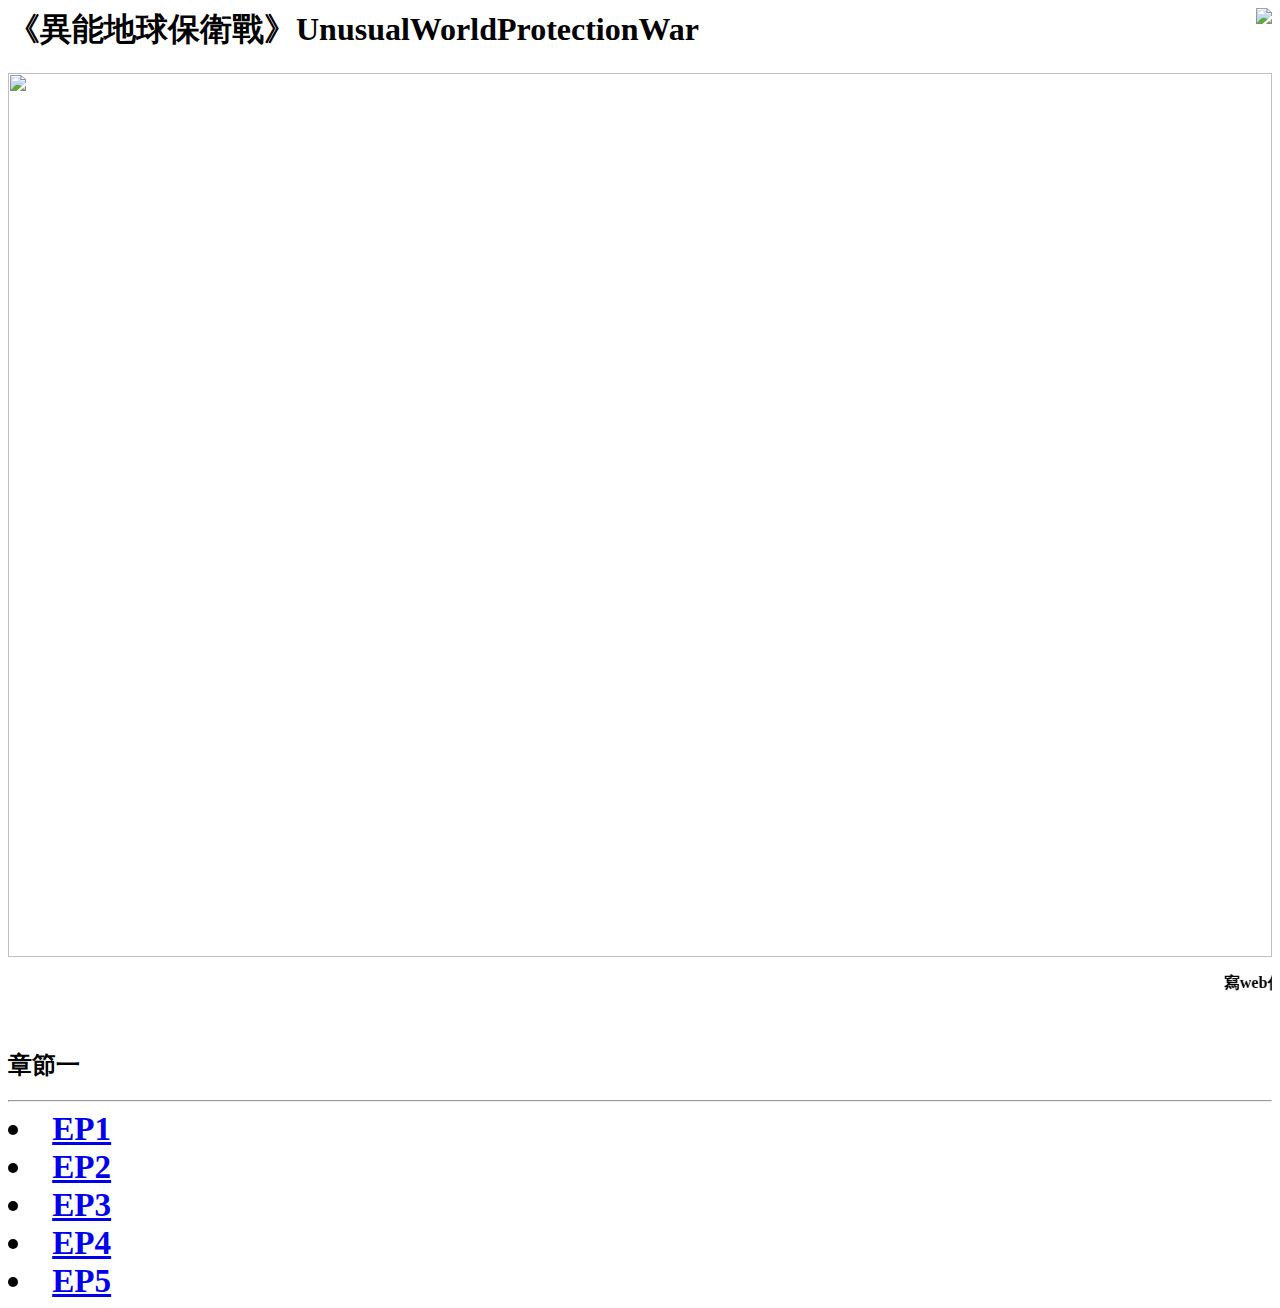
==== UWPW/index.html @ 6c8bcd83 "index.html" ====
<HTML> 
<HEAD>
<meta name="Van" scheme="mm-dd-yyyy">
<title>UWPW Web</title>
<meta charset="utf-8">
</HEAD>
 <link href="style.css" rel="stylesheet" media="all">
<body>


<!-- area1 header -->
        
<header>

<IMG SRC="UWUAPO.png" align=right>
    <h1>
	<B>
	《異能地球保衛戰》UnusualWorldProtectionWar
	<B></h1>
	
	
</header>

<!-- area2 -->

<IMG SRC="bgver1.png" align=center width=100%>

<hr style="border: none; background-color: "#e8dbc8">
 
<marquee align="right" direction="left" scrodelay=1500 >寫web仲難過寫文 請多多支持 <IMG SRC="VanLogo.png" WIDTH=5%>
</marquee>
   
<!-- area3 chapter -->
  <h2>章節一</h2>
        
<hr><big><big><big><big>

        <li><a href="indexEp1.html">
     		EP1
        </a></li>
			<li><a href="indexEp2.html">
     		EP2
        </a></li>
			<li><a href="indexEp3.html">
     		EP3
        </a></li>
			<li><a href="indexEp4.html">
     		EP4
        </a></li>
			<li><a href="indexEp5.html">
     		EP5
        </a></li>
        </center>




</style>
    
</body>
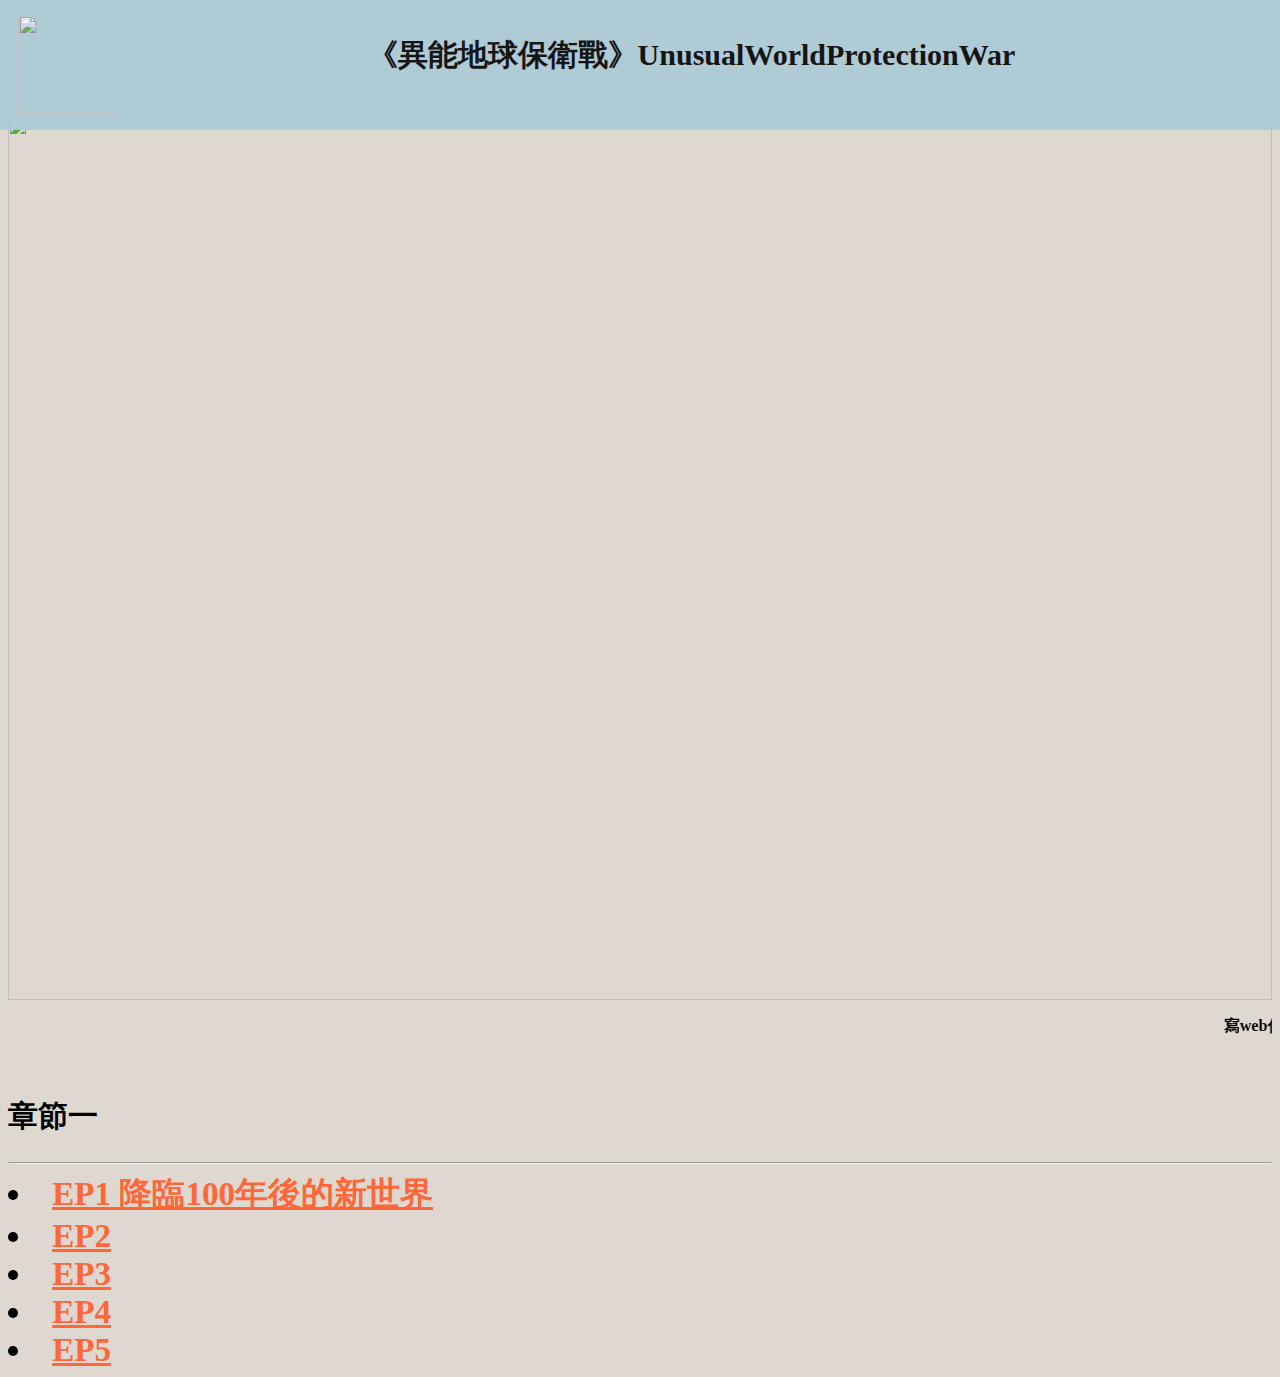
==== commit a214b899: "index.html" ====
--- a/UWPW/index.html
+++ b/UWPW/index.html
@@ -23,7 +23,8 @@
 
 <!-- area2 -->
 
-<IMG SRC="bgver1.png" align=center width=100%>
+<br><br><br><br><br><br>
+<IMG SRC="bgv1.png" align=center width=100%>
 
 <hr style="border: none; background-color: "#e8dbc8">
  
@@ -36,7 +37,7 @@
 <hr><big><big><big><big>
 
         <li><a href="indexEp1.html">
-     		EP1
+     		EP1 降臨100年後的新世界
         </a></li>
 			<li><a href="indexEp2.html">
      		EP2
--- a/UWPW/style.css
+++ b/UWPW/style.css
@@ -0,0 +1,66 @@
+@charset "utf-8";
+
+}
+
+
+
+/* 版面設定 */
+
+
+body{
+background-color: #e8dbc8;
+}
+/* 頁面標題設定 */
+
+	
+	/* 連結顏色設定 */
+
+a {
+	color:#ff6738
+	}
+
+a:	a:hover{
+	color: #df4839
+	text-decoration: none;
+	}
+	
+	/* area1 header */
+	
+	h1 {
+	color: #000000;
+	}
+	
+	header {
+		font-size:15px; position: fixed;
+		top:0; left:0; right: 0;
+		index: 80;
+		display: flex;
+		justify-content: space-between;
+		align-items: left;
+		padding: 15px;
+		background-color: #a9cad6;
+		opacity: 0.9;
+	}
+
+	header img{
+		width:100px; height:100px; 
+		padding-bottom:-10px; 
+		filter: saturate (8);
+	}
+
+
+/* area2 */
+  
+
+/* area3 chapter */
+
+h2{
+font-size: 30px
+}
+body{
+background-color: #ded8d1;
+}
+
+
+
+/* RWD 手機版 */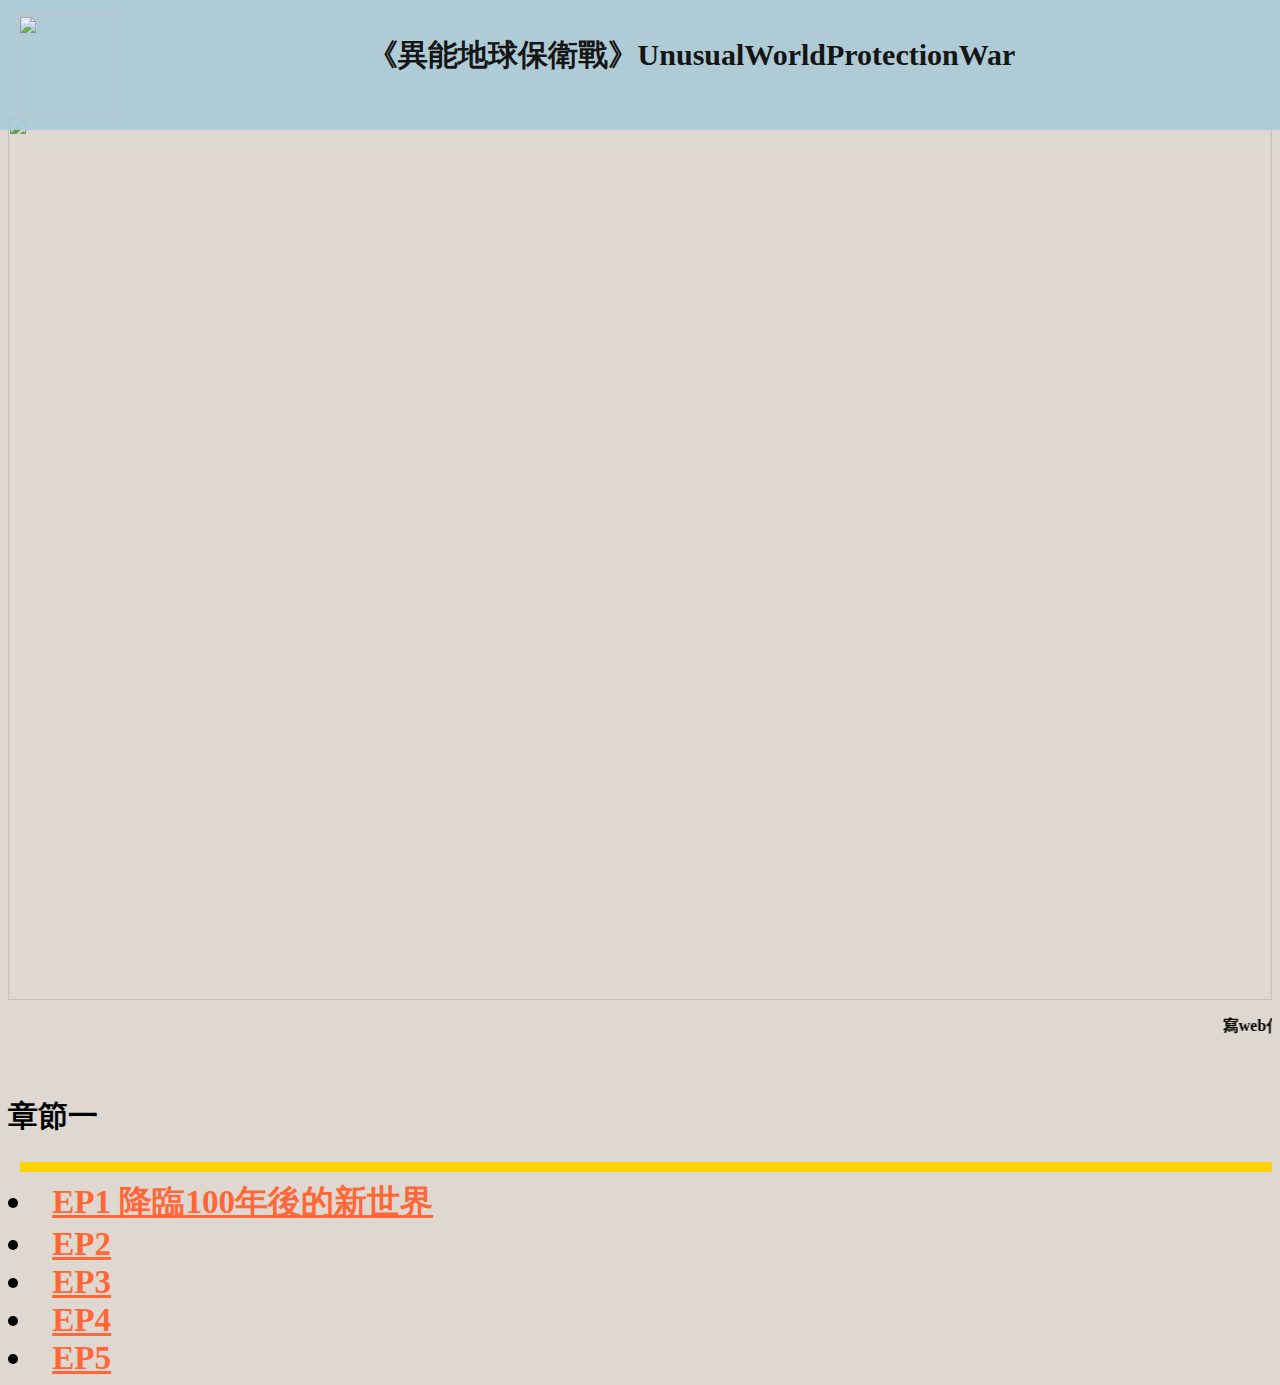
==== commit 8ecd6e52: "Update index.html" ====
--- a/UWPW/index.html
+++ b/UWPW/index.html
@@ -1,61 +1,63 @@
 <HTML> 
-<HEAD>
-<meta name="Van" scheme="mm-dd-yyyy">
-<title>UWPW Web</title>
-<meta charset="utf-8">
-</HEAD>
- <link href="style.css" rel="stylesheet" media="all">
-<body>
-
-
-<!-- area1 header -->
-        
-<header>
-
-<IMG SRC="UWUAPO.png" align=right>
-    <h1>
-	<B>
-	《異能地球保衛戰》UnusualWorldProtectionWar
-	<B></h1>
+	<HEAD>
+	<meta name="Van" scheme="mm-dd-yyyy">
+	<meta charset="utf-8">
+	<link rel="icon" type="image/png" href="VanLogo.png">
+	<meta name="author" content="VanKaito">
+	<meta name="keywords" content="VanKaito, UWPW, 異能地球保衛戰, 中二病故事">
+	<meta name="description" content="中二病的原創故事，和朋友一起的創作（現16歲）。以自己製作了的網頁更新作品。">
+	<title>UWPW-Web</title>
+		</head>
+		 <link href="style.css" rel="stylesheet" media="all">
+			<body>
 	
 	
-</header>
-
-<!-- area2 -->
-
-<br><br><br><br><br><br>
-<IMG SRC="bgv1.png" align=center width=100%>
-
-<hr style="border: none; background-color: "#e8dbc8">
- 
-<marquee align="right" direction="left" scrodelay=1500 >寫web仲難過寫文 請多多支持 <IMG SRC="VanLogo.png" WIDTH=5%>
-</marquee>
-   
-<!-- area3 chapter -->
-  <h2>章節一</h2>
-        
-<hr><big><big><big><big>
-
-        <li><a href="indexEp1.html">
-     		EP1 降臨100年後的新世界
-        </a></li>
-			<li><a href="indexEp2.html">
-     		EP2
-        </a></li>
-			<li><a href="indexEp3.html">
-     		EP3
-        </a></li>
-			<li><a href="indexEp4.html">
-     		EP4
-        </a></li>
-			<li><a href="indexEp5.html">
-     		EP5
-        </a></li>
-        </center>
-
-
-
-
-</style>
-    
-</body>	+				<!-- area1 header -->
+			
+					<header>
+	
+					<IMG SRC="UWUAPO.png" align=right>
+						<h1><B>
+						《異能地球保衛戰》UnusualWorldProtectionWar
+						<B></h1>
+			
+			
+					</header>
+	
+				<!-- area2 -->
+	
+					<br><br><br><br><br><br>
+					<IMG SRC="bg1.png" align=center width=100%>
+	
+					<hr style="border: none; background-color: "#e8dbc8">
+					
+					<marquee align="right" direction="left" scrodelay=1500 >寫web仲難過寫文 請多多支持 <IMG SRC="VanLogo.png" WIDTH=5%>
+					</marquee>
+	   
+				<!-- area3 chapter -->
+				
+					<h2>章節一</h2>
+					
+					<hr color="#FFD306" width="1250" size="10" align="right">
+	
+						<big><big><big><big>
+			
+							<li><a href="indexEp1.html">
+								EP1 降臨100年後的新世界
+							</a></li>
+								<li><a href="indexEp2.html">
+								EP2
+							</a></li>
+								<li><a href="indexEp3.html">
+								EP3
+							</a></li>
+								<li><a href="indexEp4.html">
+								EP4
+							</a></li>
+								<li><a href="indexEp5.html">
+								EP5
+							</a></li>
+							</center>
+	
+		</style>   
+			</body>	
